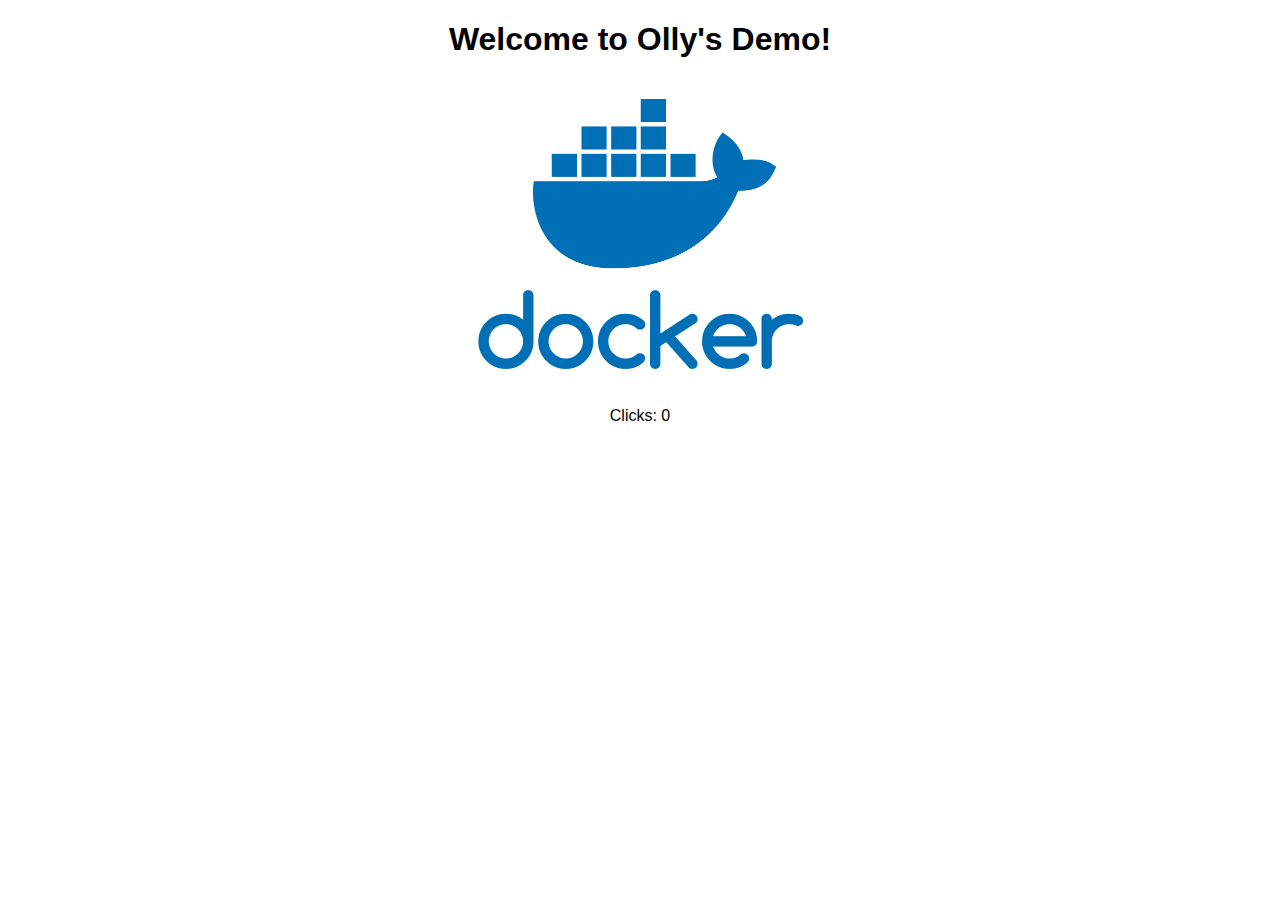
==== myweb/index.html @ 99edd8d5 "Changed" ====
<!DOCTYPE html>
<html>
<head>
<title>Olly's Demo!</title>
<style>
    button {
	background: none;
        border:0px;
    }
    body {
        width: 35em;
        margin: 0 auto;
        font-family: Tahoma, Verdana, Arial, sans-serif;
    }
</style>
</head>
<body>
<h1 align="center">Welcome to Olly's Demo!</h1>
<br>
    <script type="text/javascript">
    var clicks = 0;
    function onClick() {
        clicks += 1;
        document.getElementById("clicks").innerHTML = clicks;
    };
    </script>
    <center><button type="button" onClick="onClick()"><img src="logo.png" alt="Docker Logo" style="width:325px;height:270px;"></button></center>
    <br>
    <center><p>Clicks: <a id="clicks">0</a></p></center>
</body>
</html>
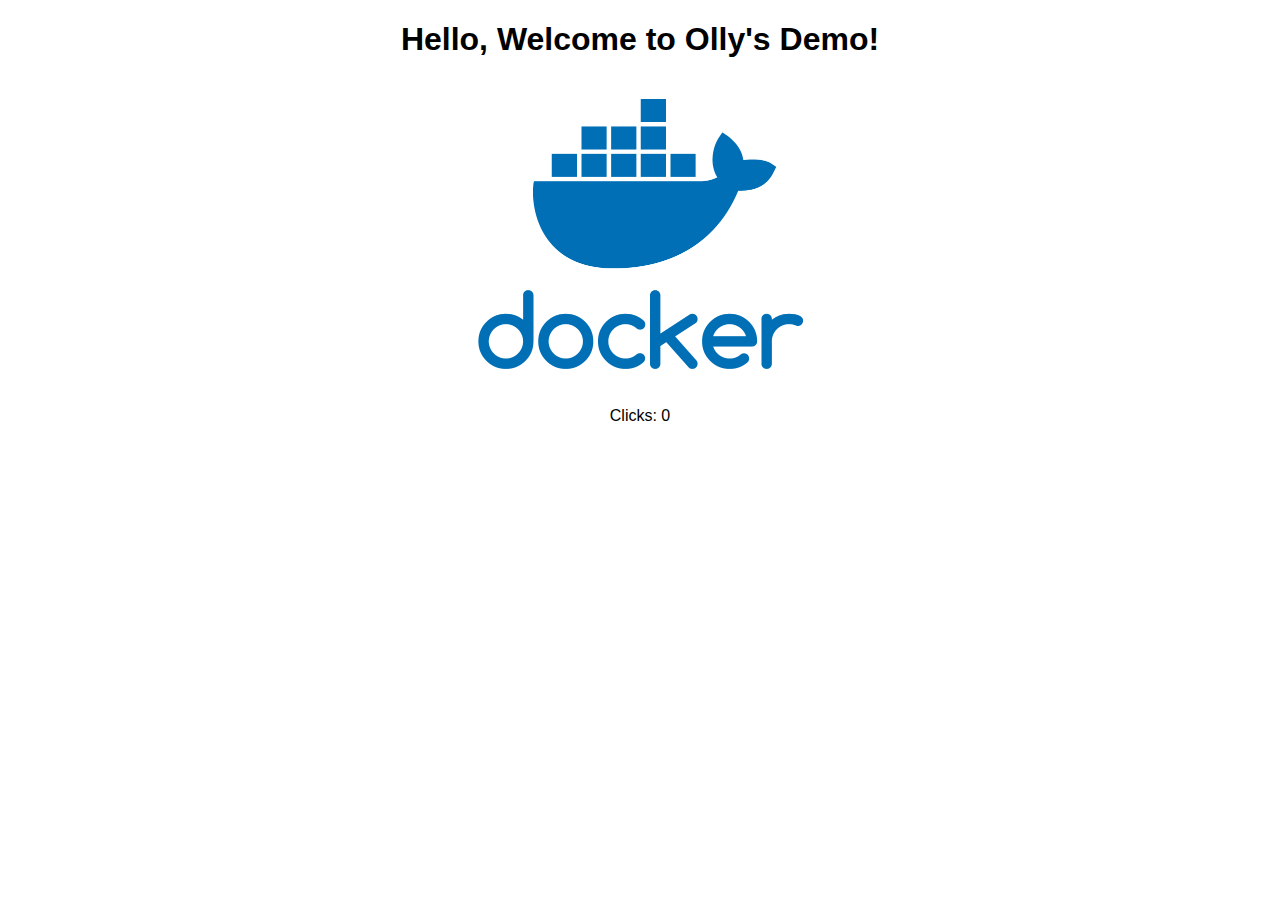
==== commit 2ef1dd7d: "reset" ====
--- a/myweb/index.html
+++ b/myweb/index.html
@@ -15,7 +15,7 @@
 </style>
 </head>
 <body>
-<h1 align="center">Welcome to Olly's Demo!</h1>
+<h1 align="center">Hello, Welcome to Olly's Demo!</h1>
 <br>
     <script type="text/javascript">
     var clicks = 0;
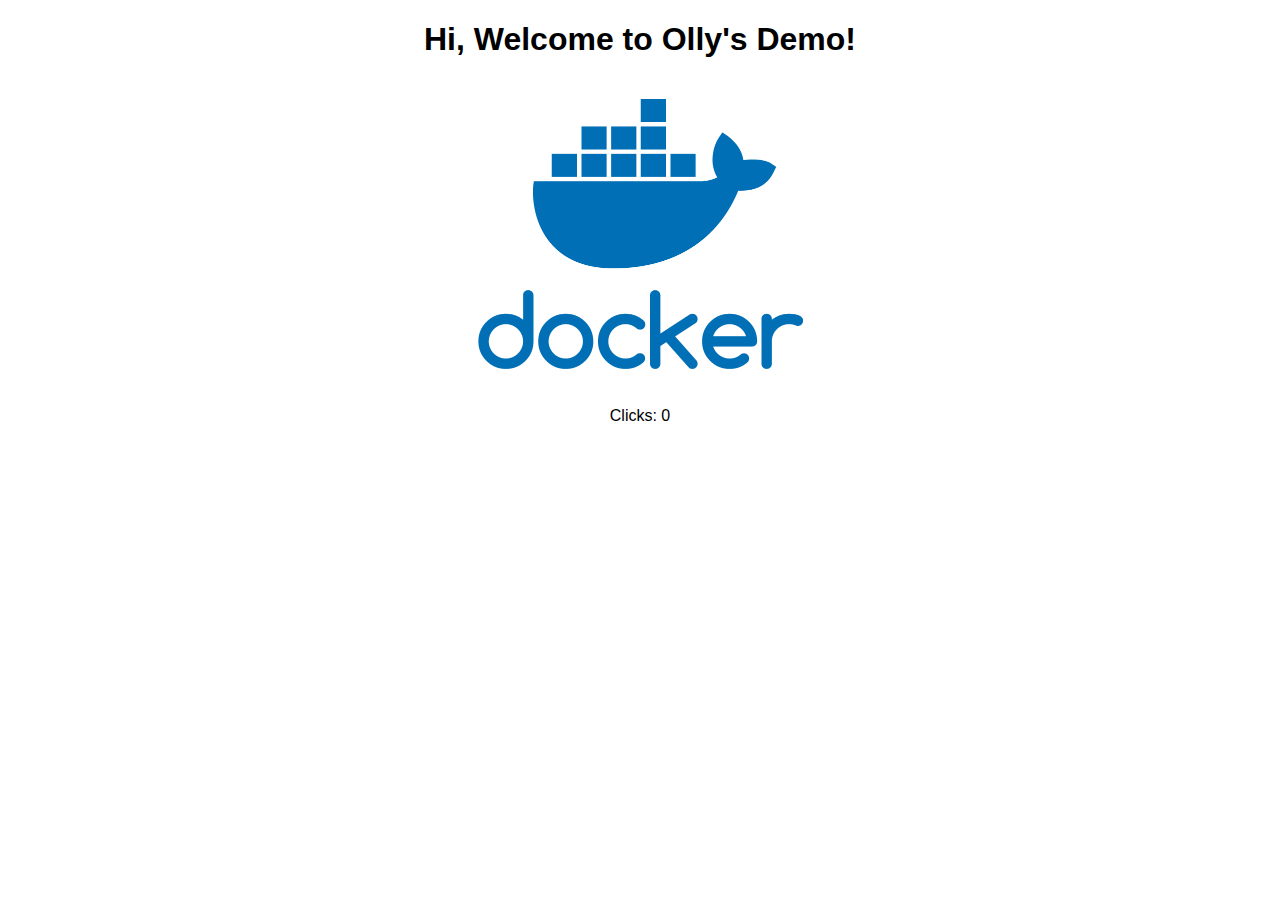
==== commit 75cc7817: "Testing Signing" ====
--- a/myweb/index.html
+++ b/myweb/index.html
@@ -1,7 +1,7 @@
 <!DOCTYPE html>
 <html>
 <head>
-<title>Olly's Demo!</title>
+<title>Hi, Welcome to Olly's Demo!</title>
 <style>
     button {
 	background: none;
@@ -15,7 +15,7 @@
 </style>
 </head>
 <body>
-<h1 align="center">Hello, Welcome to Olly's Demo!</h1>
+<h1 align="center">Hi, Welcome to Olly's Demo!</h1>
 <br>
     <script type="text/javascript">
     var clicks = 0;
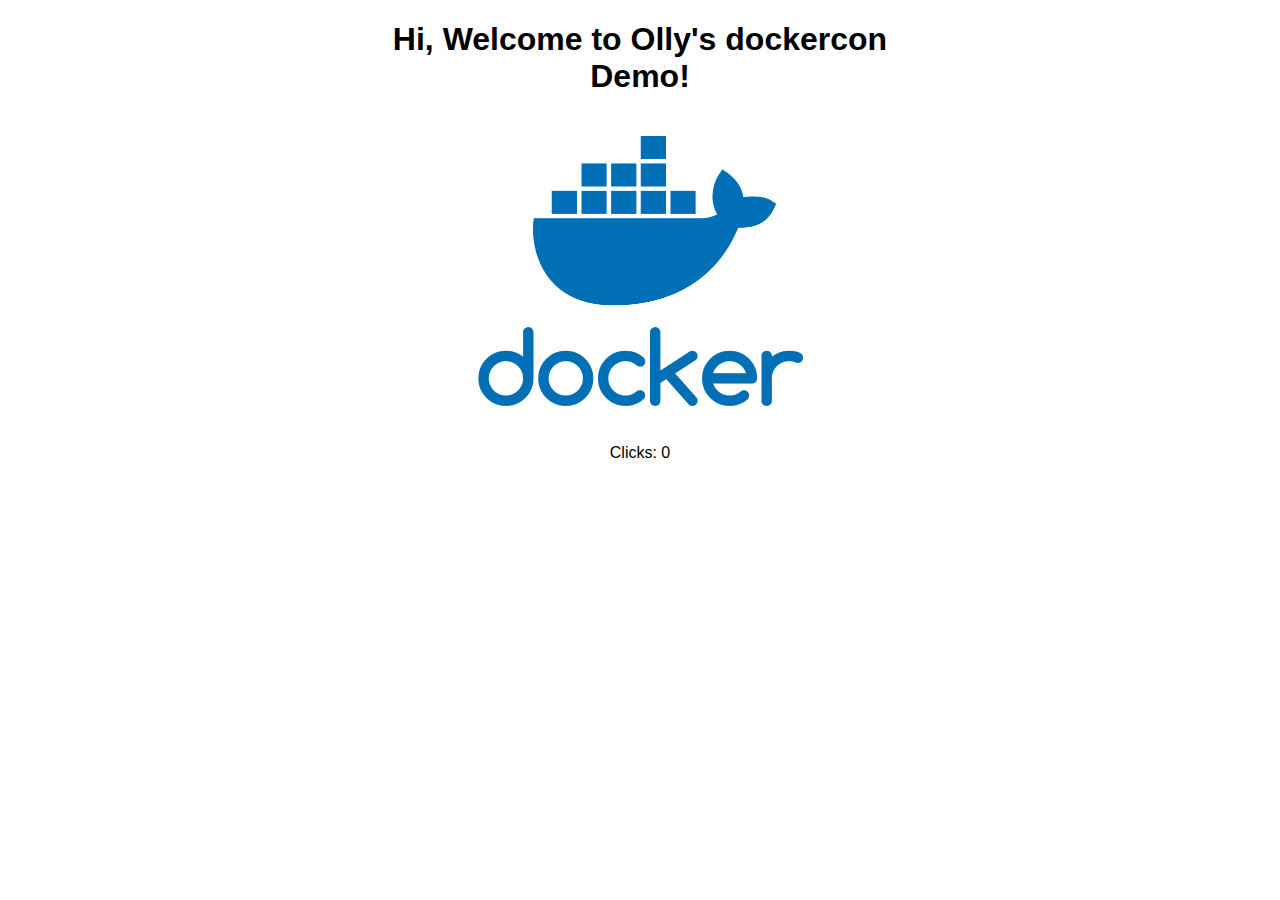
==== commit 95c879dc: "demoo" ====
--- a/myweb/index.html
+++ b/myweb/index.html
@@ -1,7 +1,7 @@
 <!DOCTYPE html>
 <html>
 <head>
-<title>Hi, Welcome to Olly's Demo!</title>
+<title>Hello, Welcome to Olly's Demo!</title>
 <style>
     button {
 	background: none;
@@ -15,7 +15,7 @@
 </style>
 </head>
 <body>
-<h1 align="center">Hi, Welcome to Olly's Demo!</h1>
+<h1 align="center">Hi, Welcome to Olly's dockercon Demo!</h1>
 <br>
     <script type="text/javascript">
     var clicks = 0;
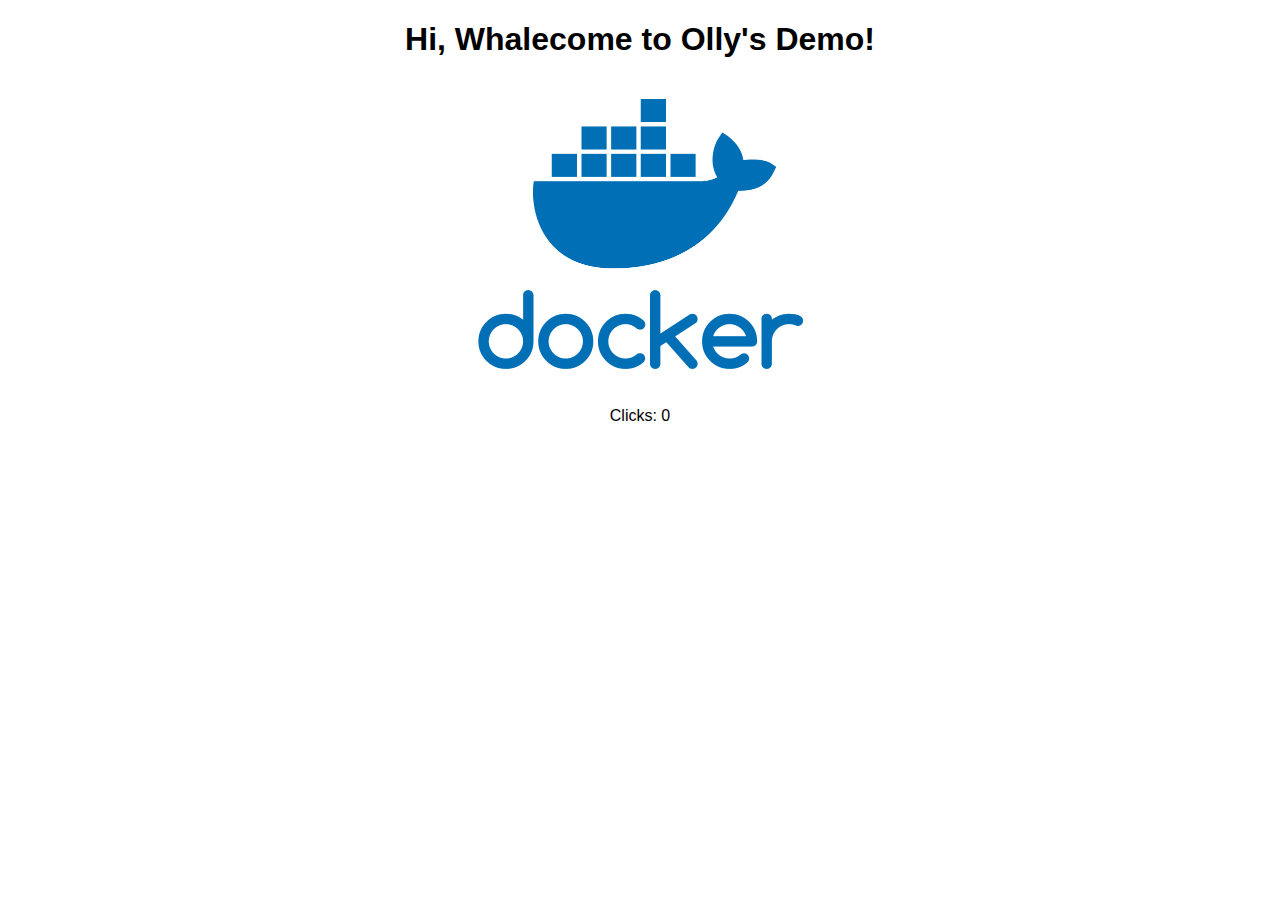
==== commit 06c3a7d2: "Build" ====
--- a/myweb/index.html
+++ b/myweb/index.html
@@ -1,7 +1,7 @@
 <!DOCTYPE html>
 <html>
 <head>
-<title>Hello, Welcome to Olly's Demo!</title>
+<title>Hello, Whalecome to Olly's Demo!</title>
 <style>
     button {
 	background: none;
@@ -15,7 +15,7 @@
 </style>
 </head>
 <body>
-<h1 align="center">Hi, Welcome to Olly's dockercon Demo!</h1>
+<h1 align="center">Hi, Whalecome to Olly's Demo!</h1>
 <br>
     <script type="text/javascript">
     var clicks = 0;
